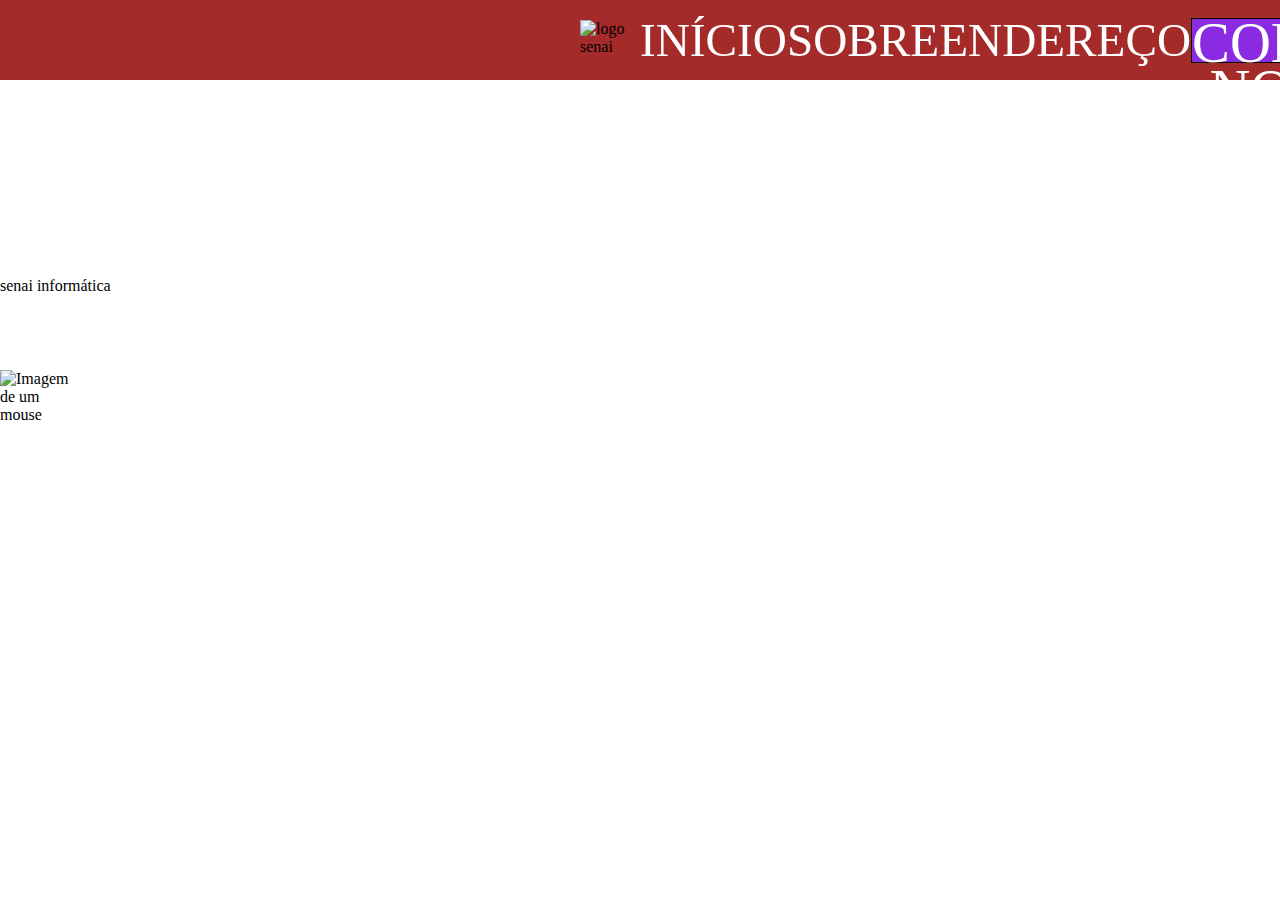
==== indexhtml.html @ dacbfac5 "Add files via upload" ====
<!DOCTYPE html>
<html lang="en">
<head>
    <meta charset="UTF-8">
    <meta http-equiv="X-UA-Compatible" content="IE=edge">
    <meta name="viewport" content="width=device-width, initial-scale=1.0">
    <title>landing_pages</title>
    <link rel="stylesheet" href="./estilo.css">
    <script src="" crossorigin="anonymous"></script>
</head>
<body>
    <header>
        <div class="container-grid conteudo-header">
            <img class="logo" src="" alt="logo senai">
            <nav id="menu-header" class="menu-header">
                <a href="#" title="Início da página">Início</a>
                <a href="#mouse">Sobre</a>
                <a href="#endereco">Endereço</a>
                <a class="botao" href="malito:exemplo@gmail.com">Contate-nos</a>
            </nav>
            <a class="menu-barras" href="javascript: void(0)" onclick="mostrarmenu()">
              <i id="icone-menu" class="fas fa-bara"></i>
            </a>
        </div>
    </header>
    <main>
        <div class="banner">
            <div class="texto-banner">
                <h1>cursos técnicos senai</h1>
                <div class="linha amarela"></div>
                <span class="título-senai">senai informática</span>
                <img class="mouse" id="mouse" src="img/" alt="Imagem de um mouse">
            </div>
            </div>
        </div>
    </main>
</body>
</html>
---- estilo.css ----
@import url('https://fonts.googleapis.com/css2?family=bebas=Neue&display=swap');

*{
    margin: 0; 
     padding: 0; 
     box-sizing: border-box ;
}
body {
    font-family:'Bebas Neue';
}
    .container-grid {
        width: 85%;
        max-width: 120px;
        margin: 0 auto;
    }

    header{
        background-color: brown;
        height: 80px;
        position: fixed;
        width: 100vw;
    }
    .conteudo-header {
        display: flex;
        justify-content: space-between;
        height: 100%;
        align-items: center;
    }
    .logo {
        height: 40px;
    }

    .menu-header {
        width: 50%;
        display: flex;
        justify-content: space-between;
        align-items: center;
    }

    .menu-header a {
        color: white;
        text-decoration: none;
        text-transform: uppercase;
        font-size: 1.25cm;
        transition: 0.5s;
    }

    .menu-header a:hover:not(.botao) {
        font-size: 1.6cm;
        transition: 0.3s;
        text-shadow: 4px 4px 6px black;
    }

    .botao {
        background-color: blueviolet;
        height: 45px;
        width: 150px;
        text-align: center;
        line-height: 47px;
        font-size: 1.5cm !important;
        border: solid 1px black; 
    }

    .botao:hover {
        font-size: 1.6cm !important;
        height:50px ;
        line-height: 50px;
        width: 160px;
        transition: 0.3s;
        box-shadow: 4px 4px 6px black;
    }

    .menu-barras {
        display: none;
    }

    .banner {
        background-image: url(../);
        height: 768px;
        background-repeat: no-repeat;
        background-position: center;
        background-size: cover;
    }

    .conteudo-banner {
        display: flex;
        align-items: flex-end;
        height: 100%;
    }
    .texto-banner {
        display: flex;
        flex-direction: column;
        height: 60%;
        justify-content: space-around;
    }

    h1 {
        color: white;
        font-size: 80px;
    }

    .linha-amarela {
        border: solid 1px #FFAF00;
    }

    .titulo-senai {
        font-family: 'Courier New', Courier, monospace;
        color: red;
        font-size: 50px;
        text-transform: uppercase;
        font-weight: 600;
    }

    .mouse{
        width: 80px;
    }
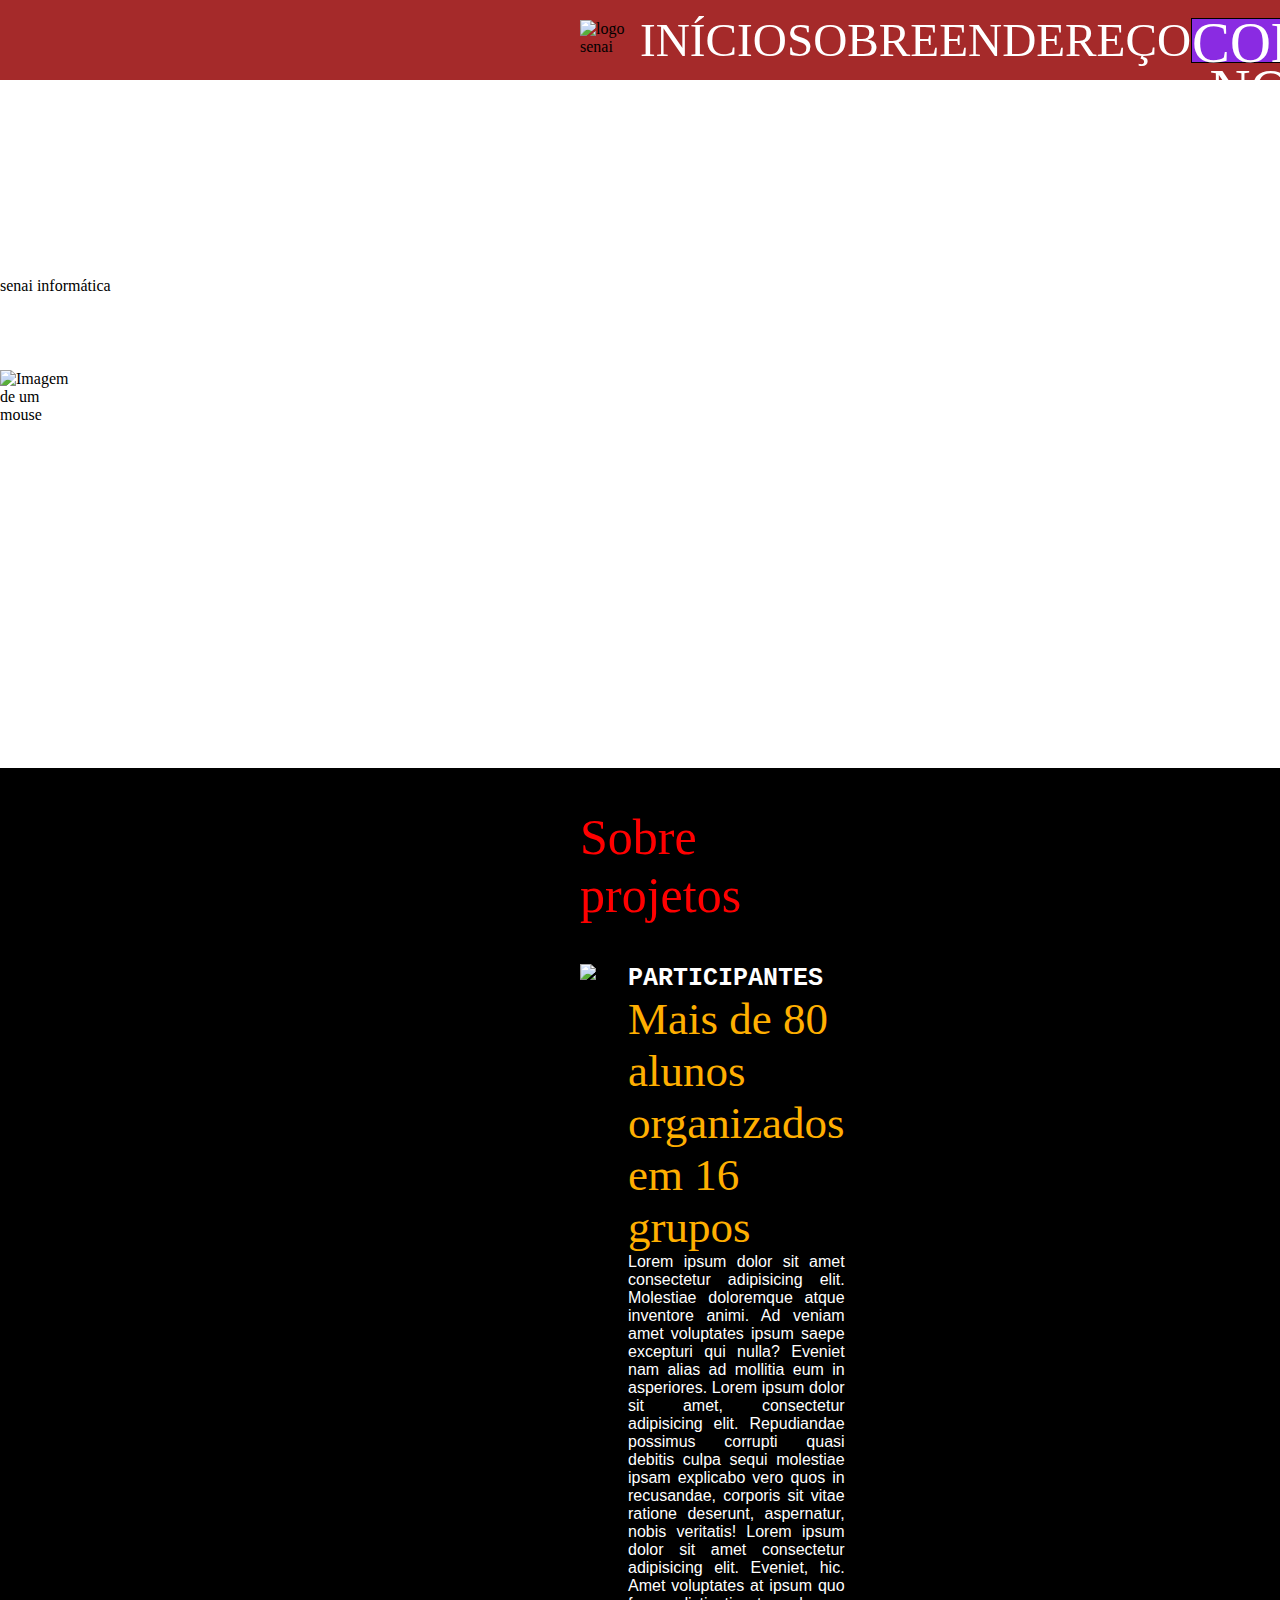
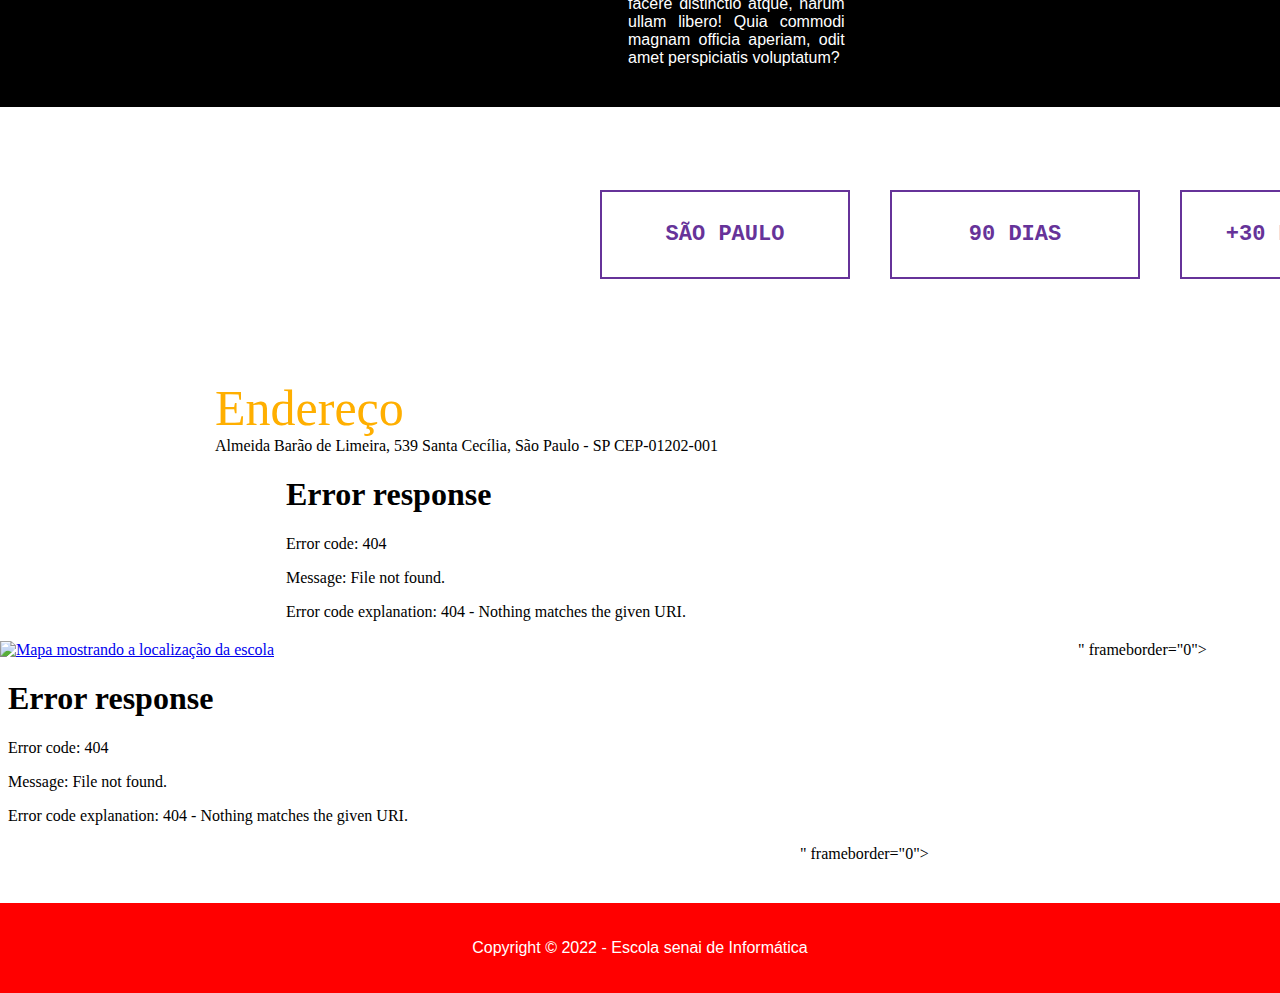
==== commit 01578e96: "Add files via upload" ====
--- a/indexhtml.html
+++ b/indexhtml.html
@@ -33,6 +33,62 @@
             </div>
             </div>
         </div>
+        <section class="sobre-projetos">
+            <div class="container-grid">
+                <h2>Sobre projetos</h2>
+                <div class="conteudo-sobre">
+                    <img class="imagem-sobre" src="./img/" alt="homem explicando conteudo dos cursos para vários alunos">
+                    <div class="texto-sobre">
+                        <span class="texto-participantes">participantes</span>
+                        <h3>Mais de 80 alunos organizados em 16 grupos</h3>
+                        <p>
+                            Lorem ipsum dolor sit amet consectetur adipisicing elit. Molestiae doloremque atque inventore animi. Ad veniam amet voluptates ipsum saepe excepturi qui nulla? Eveniet nam alias ad mollitia eum in asperiores.
+                            Lorem ipsum dolor sit amet, consectetur adipisicing elit. Repudiandae possimus corrupti quasi debitis culpa sequi molestiae ipsam explicabo vero quos in recusandae, corporis sit vitae ratione deserunt, aspernatur, nobis veritatis!
+                            Lorem ipsum dolor sit amet consectetur adipisicing elit. Eveniet, hic. Amet voluptates at ipsum quo facere distinctio atque, harum ullam libero! Quia commodi magnam officia aperiam, odit amet perspiciatis voluptatum?
+                        </p>
+                    </div>
+                </div>
+            </div>
+        </section>
+        <section class="info">
+            <div class="container-grid conteudo-info">
+                <div class="card-info">
+                    <h3>Local</h3>
+                    <p>São Paulo</p>
+                </div>
+                <div class="card-info">
+                    <h3>Duração</h3>
+                    <p>90 dias</p>
+                </div>
+                <div class="card-info">
+                    <h3>Desafios</h3>
+                    <p>+30 desafios</p>
+                </div>
+            </div>
+        </section>
+        <section class="endereco" id="endereco">
+            <div class="container-grid conteudo-endereco">
+                <h2>Endereço</h2>
+                <p>Almeida Barão de Limeira, 539 Santa Cecília, São Paulo - SP CEP-01202-001</p>
+            </div>
+            <a href="https://goo.gl/maps/wh6hbeFSS1RCsmjq9" target="blank"> <img src="img/maps.png" alt="Mapa mostrando a localização da escola"></a>
+
+            <iframe src="<iframe src="https://www.google.com/maps/embed?pb=!1m18!1m12!1m3!1d14637.110026353093!2d-47.44884599999997!3d-23.486512!2m3!1f0!2f0!3f0!3m2!1i1024!2i768!4f13.1!3m3!1m2!1s0x0%3A0x4ead928c70b1e690!2sEscola%20e%20Faculdade%20de%20Tecnologia%20SENAI%20Gaspar%20Ricardo%20J%C3%BAnior!5e0!3m2!1spt-PT!2sbr!4v1654215114360!5m2!1spt-PT!2sbr" width="800" height="200" style="border:0;" allowfullscreen="" loading="lazy" referrerpolicy="no-referrer-when-downgrade"></iframe>" frameborder="0"></iframe>
+        </div>
+            <iframe src="<iframe src="https://www.google.com/maps/embed?pb=!1m18!1m12!1m3!1d14637.110026353093!2d-47.44884599999997!3d-23.486512!2m3!1f0!2f0!3f0!3m2!1i1024!2i768!4f13.1!3m3!1m2!1s0x0%3A0x4ead928c70b1e690!2sEscola%20e%20Faculdade%20de%20Tecnologia%20SENAI%20Gaspar%20Ricardo%20J%C3%BAnior!5e0!3m2!1spt-PT!2sbr!4v1654215114360!5m2!1spt-PT!2sbr" width="800" height="200" style="border:0;" allowfullscreen="" loading="lazy" referrerpolicy="no-referrer-when-downgrade"></iframe>" frameborder="0"></iframe>
+        </div>
+           
+        </section>
+        <footer>
+            <span>Copyright &copy; 2022 - Escola senai de Informática</span>
+        </footer>
+
+
+        
+
     </main>
+
+
+
 </body>
 </html>--- a/estilo.css
+++ b/estilo.css
@@ -113,4 +113,142 @@
 
     .mouse{
         width: 80px;
+    }
+    .sobre-projetos {
+        background-color: black;
+        padding-top: 40px;
+        padding-bottom: 40px;
+    }
+
+    .sobre-projetos h2 {
+        color: red;
+        font-size: 50px;
+        font-weight: 500;
+        margin-bottom: 40px;
+    }
+    .conteudo-sobre {
+        display: flex;
+        justify-content: space-between;
+    }
+    .imagem-sobre {
+        width: 40%;
+    }
+
+    .texto-participantes {
+        color: white;
+        font-family: 'Courier New', Courier, monospace;
+        text-transform: uppercase;
+        font-size: 25px;
+        font-weight: 600;
+    }
+    .conteudo-sobre h3 {
+        color: #FFAF00;
+        font-size: 45px;
+        font-weight: 500;
+    }
+
+    .texto-sobre p {
+        color: #FFFFFF;
+        font-family: 'Segoe UI', Tahoma, Geneva, Verdana, sans-serif;
+        text-align: justify;
+    }
+
+    .info {
+        background-image: url(../img/); background-repeat: no-repeat;
+        background-position: center;
+        background-size: cover;
+        padding: 40px 0;
+    }
+
+    .conteudo-info {
+        display: flex;
+        justify-content: space-between;
+    }
+
+    .card-info {
+        font-family: 'Courier New', Courier, monospace;
+        text-transform: uppercase;
+        margin: 20px;
+    }
+    .card-info h3 {
+        color: #FFFFFF;
+        font-size: 20px;
+    }
+
+    .card-info p {
+        color: rebeccapurple;
+        font-size: 22px;
+        font-weight: 600;
+        border: solid 2px rebeccapurple;
+        width: 250px;
+        padding: 30px 0;
+        text-align: center;
+    }
+
+    .endereco {
+        padding: 40px 0;
+        background-image: url();
+    }
+
+    .conteudo-endereco {
+        margin: 0 auto;
+        max-width: 850px;
+        position: relative;
+    }
+
+    .conteudo-endereco h2 {
+        color: #FFAF00;
+        font-size: 50px;
+        font-weight: 500;
+    }
+
+    .texto-endereco {
+        color: rebeccapurple;
+        font-family: 'Courier New', Courier, monospace;
+        background-color: #010010;
+        border: solid 2px rebeccapurple;
+        padding: 55px 53px;
+    }
+
+    .texto-endereco p {
+        width: 400px;
+        font-size: 20px;
+    }
+
+   .container-mapa {
+       position: relative;
+       overflow: hidden;
+       width: 100%;
+       padding-top: 20%;
+   }
+
+   .mapa-responsivo {
+       position: absolute;
+       margin-top: 10px;
+       top: 0;
+       left: 0;
+       bottom: 0;
+       right: 0;
+       width: 100%;
+       height: 100%;
+   }
+
+    .mapa-center {
+        width: auto;
+
+    }
+
+    footer {
+        height: 90px;
+        background-color: red;
+        color: #FFFFFF;
+        display: flex;
+        justify-content: center;
+        align-items: center;
+    }
+
+    footer span {
+        font-family: 'Segoe UI', Tahoma, Geneva, Verdana, sans-serif;
+        width: 90%;
+        text-align: center;
     }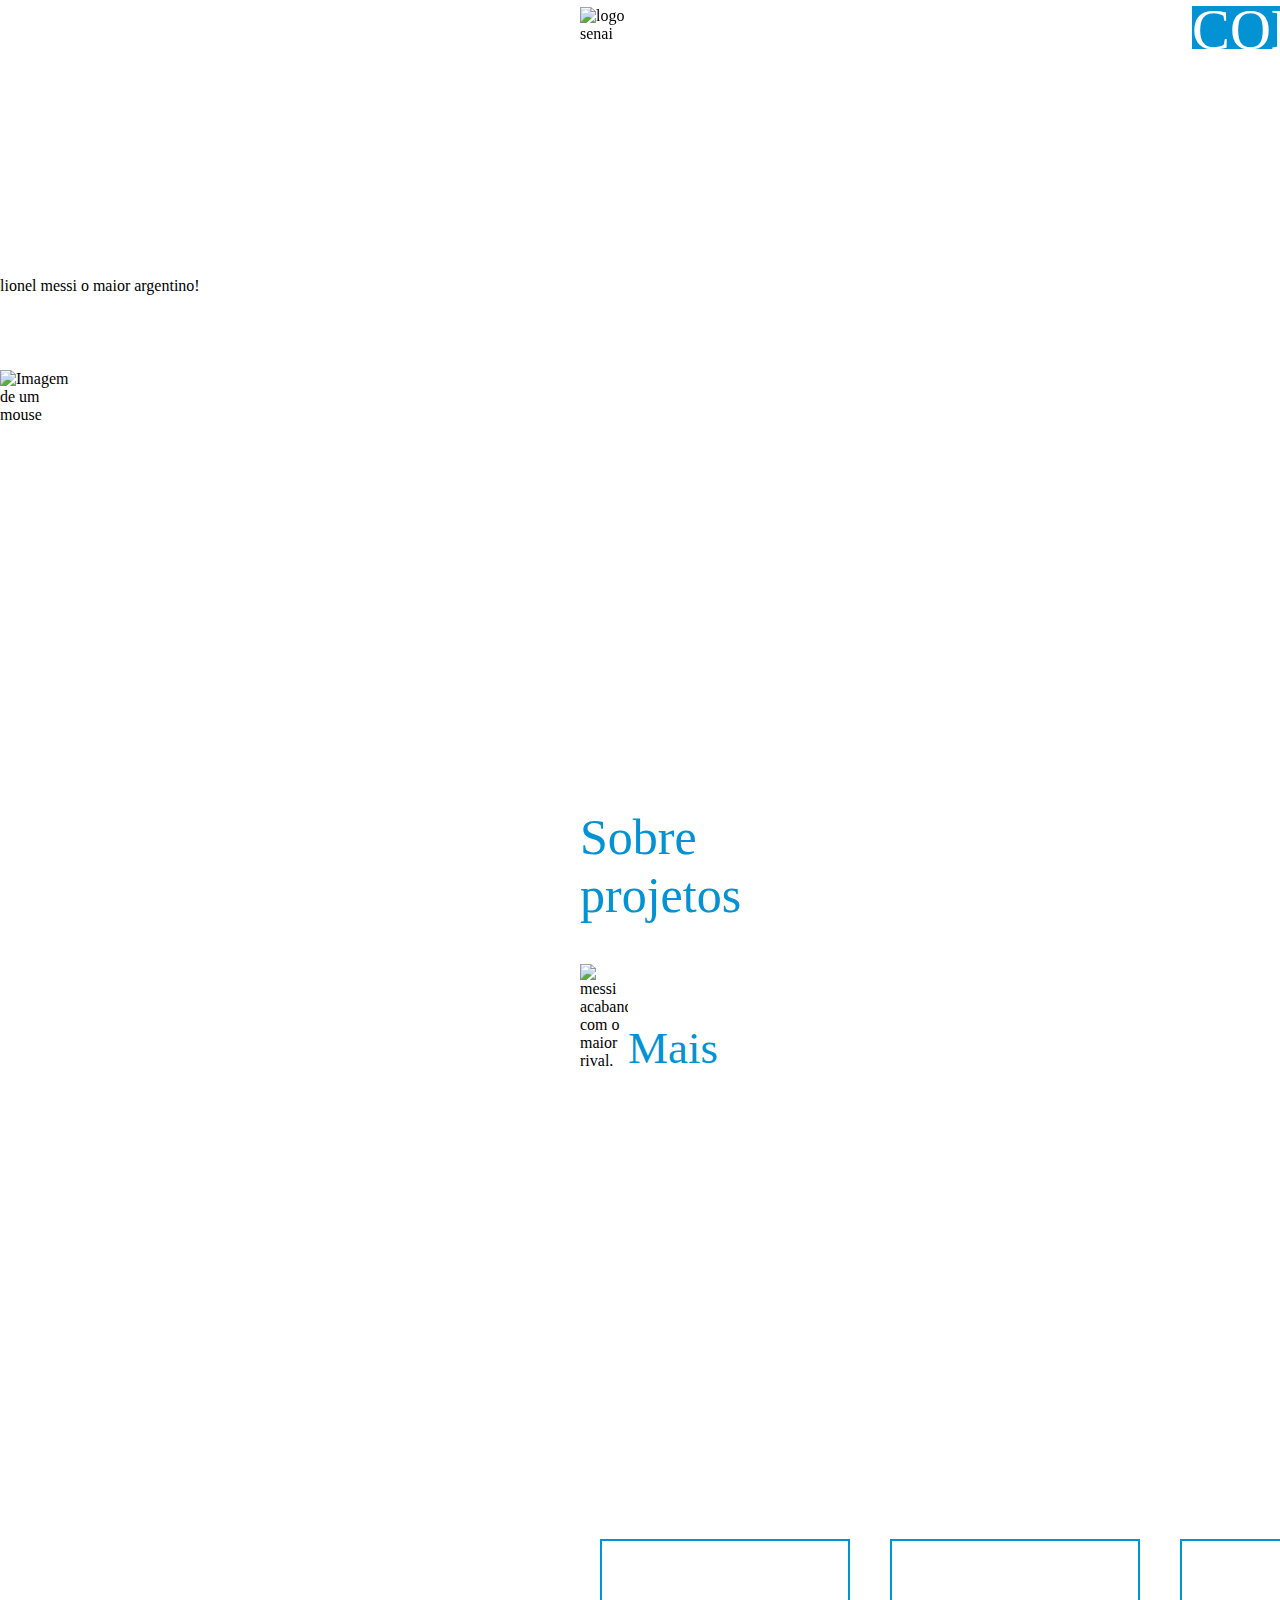
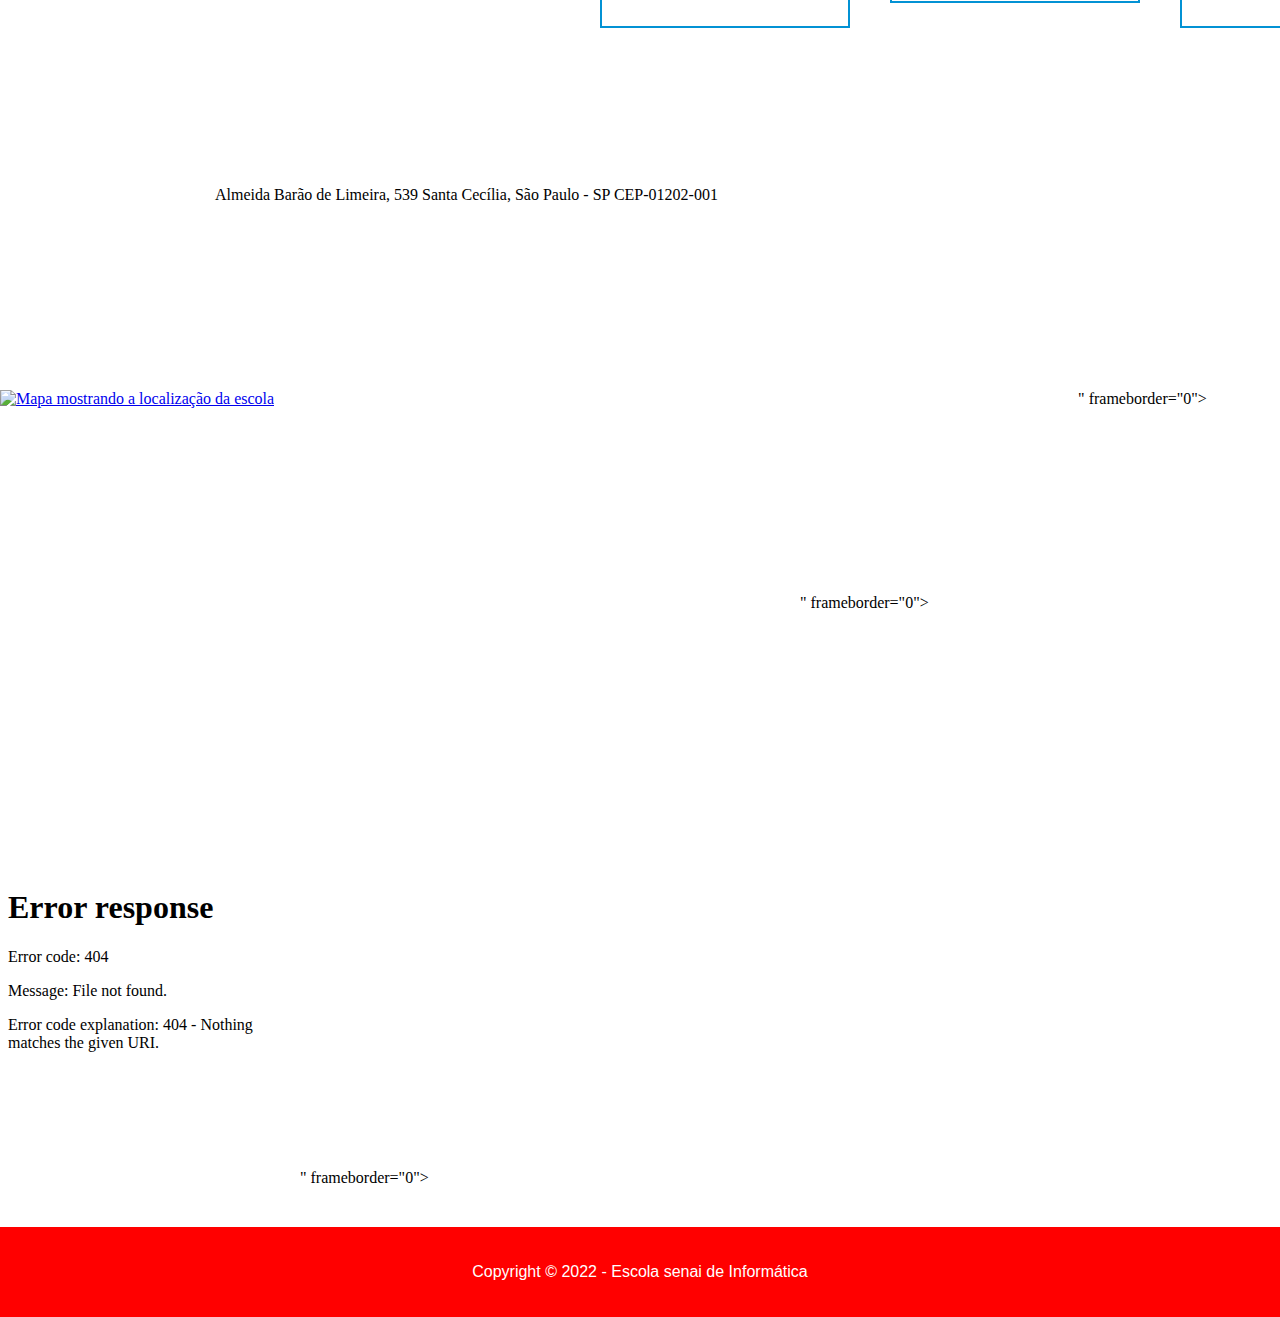
==== commit c24b144e: "Add files via upload" ====
--- a/indexhtml.html
+++ b/indexhtml.html
@@ -6,6 +6,9 @@
     <meta name="viewport" content="width=device-width, initial-scale=1.0">
     <title>landing_pages</title>
     <link rel="stylesheet" href="./estilo.css">
+    <link rel="stylesheet" media="screen and (max-width: 1200px)" href="./layout_smartphone.css">
+
+    <link rel="stylesheet" media="screen and (max-width: 1200px)" href="./layuot_tablet.css">
     <script src="" crossorigin="anonymous"></script>
 </head>
 <body>
@@ -28,8 +31,8 @@
             <div class="texto-banner">
                 <h1>cursos técnicos senai</h1>
                 <div class="linha amarela"></div>
-                <span class="título-senai">senai informática</span>
-                <img class="mouse" id="mouse" src="img/" alt="Imagem de um mouse">
+                <span class="título-senai">lionel messi o maior argentino!</span>
+                <img class="mouse" id="mouse" src="img/2016.jpg" alt="Imagem de um mouse">
             </div>
             </div>
         </div>
@@ -37,14 +40,12 @@
             <div class="container-grid">
                 <h2>Sobre projetos</h2>
                 <div class="conteudo-sobre">
-                    <img class="imagem-sobre" src="./img/" alt="homem explicando conteudo dos cursos para vários alunos">
+                    <img class="imagem-sobre" src="./img/o maior.jpg" alt="messi acabando com o maior rival.">
                     <div class="texto-sobre">
-                        <span class="texto-participantes">participantes</span>
-                        <h3>Mais de 80 alunos organizados em 16 grupos</h3>
+                        <span class="texto-participantes">Lionel Messi</span>
+                        <h3>Mais</h3>
                         <p>
-                            Lorem ipsum dolor sit amet consectetur adipisicing elit. Molestiae doloremque atque inventore animi. Ad veniam amet voluptates ipsum saepe excepturi qui nulla? Eveniet nam alias ad mollitia eum in asperiores.
-                            Lorem ipsum dolor sit amet, consectetur adipisicing elit. Repudiandae possimus corrupti quasi debitis culpa sequi molestiae ipsam explicabo vero quos in recusandae, corporis sit vitae ratione deserunt, aspernatur, nobis veritatis!
-                            Lorem ipsum dolor sit amet consectetur adipisicing elit. Eveniet, hic. Amet voluptates at ipsum quo facere distinctio atque, harum ullam libero! Quia commodi magnam officia aperiam, odit amet perspiciatis voluptatum?
+                            Frequentemente considerado o melhor jogador do mundo, Messi possui um recorde de seis prêmios Ballon d'or/Melhor Jogador do Mundo da FIFA e seis Chuteiras de Ouro, além de ser o futebolista com mais gols em uma única temporada europeia.
                         </p>
                     </div>
                 </div>
@@ -54,11 +55,11 @@
             <div class="container-grid conteudo-info">
                 <div class="card-info">
                     <h3>Local</h3>
-                    <p>São Paulo</p>
+                    <p>Paris</p>
                 </div>
                 <div class="card-info">
-                    <h3>Duração</h3>
-                    <p>90 dias</p>
+                    <h3>1987</h3>
+                    <p></p>
                 </div>
                 <div class="card-info">
                     <h3>Desafios</h3>
@@ -73,11 +74,15 @@
             </div>
             <a href="https://goo.gl/maps/wh6hbeFSS1RCsmjq9" target="blank"> <img src="img/maps.png" alt="Mapa mostrando a localização da escola"></a>
 
-            <iframe src="<iframe src="https://www.google.com/maps/embed?pb=!1m18!1m12!1m3!1d14637.110026353093!2d-47.44884599999997!3d-23.486512!2m3!1f0!2f0!3f0!3m2!1i1024!2i768!4f13.1!3m3!1m2!1s0x0%3A0x4ead928c70b1e690!2sEscola%20e%20Faculdade%20de%20Tecnologia%20SENAI%20Gaspar%20Ricardo%20J%C3%BAnior!5e0!3m2!1spt-PT!2sbr!4v1654215114360!5m2!1spt-PT!2sbr" width="800" height="200" style="border:0;" allowfullscreen="" loading="lazy" referrerpolicy="no-referrer-when-downgrade"></iframe>" frameborder="0"></iframe>
+            <iframe src="https://www.google.com/maps/embed?pb=!1m18!1m12!1m3!1d14637.110026353093!2d-47.44884599999997!3d-23.486512!2m3!1f0!2f0!3f0!3m2!1i1024!2i768!4f13.1!3m3!1m2!1s0x0%3A0x4ead928c70b1e690!2sEscola%20e%20Faculdade%20de%20Tecnologia%20SENAI%20Gaspar%20Ricardo%20J%C3%BAnior!5e0!3m2!1spt-PT!2sbr!4v1654215114360!5m2!1spt-PT!2sbr" width="800" height="200" style="border:0;" allowfullscreen="" loading="lazy" referrerpolicy="no-referrer-when-downgrade"></iframe>" frameborder="0"></iframe>
         </div>
-            <iframe src="<iframe src="https://www.google.com/maps/embed?pb=!1m18!1m12!1m3!1d14637.110026353093!2d-47.44884599999997!3d-23.486512!2m3!1f0!2f0!3f0!3m2!1i1024!2i768!4f13.1!3m3!1m2!1s0x0%3A0x4ead928c70b1e690!2sEscola%20e%20Faculdade%20de%20Tecnologia%20SENAI%20Gaspar%20Ricardo%20J%C3%BAnior!5e0!3m2!1spt-PT!2sbr!4v1654215114360!5m2!1spt-PT!2sbr" width="800" height="200" style="border:0;" allowfullscreen="" loading="lazy" referrerpolicy="no-referrer-when-downgrade"></iframe>" frameborder="0"></iframe>
+            <iframe src="https://www.google.com/maps/embed?pb=!1m18!1m12!1m3!1d14637.110026353093!2d-47.44884599999997!3d-23.486512!2m3!1f0!2f0!3f0!3m2!1i1024!2i768!4f13.1!3m3!1m2!1s0x0%3A0x4ead928c70b1e690!2sEscola%20e%20Faculdade%20de%20Tecnologia%20SENAI%20Gaspar%20Ricardo%20J%C3%BAnior!5e0!3m2!1spt-PT!2sbr!4v1654215114360!5m2!1spt-PT!2sbr" width="800" height="200" style="border:0;" allowfullscreen="" loading="lazy" referrerpolicy="no-referrer-when-downgrade"></iframe>" frameborder="0"></iframe>
         </div>
-           
+           <div class="container-video">
+             <iframe src="<iframe width="560" height="315" src="https://www.youtube.com/embed/PZGZx35smXc" title="YouTube video player" frameborder="0" allow="accelerometer; autoplay; clipboard-write; encrypted-media; gyroscope; picture-in-picture" allowfullscreen></iframe>" frameborder="0"></iframe>
+           </div>
+
+          
         </section>
         <footer>
             <span>Copyright &copy; 2022 - Escola senai de Informática</span>
--- a/estilo.css
+++ b/estilo.css
@@ -15,7 +15,8 @@
     }
 
     header{
-        background-color: brown;
+        z-index: 1;
+        background-color: rgb(3, 146, 212)
         height: 80px;
         position: fixed;
         width: 100vw;
@@ -52,13 +53,13 @@
     }
 
     .botao {
-        background-color: blueviolet;
+        background-color: rgb(3, 146, 212);
         height: 45px;
         width: 150px;
         text-align: center;
         line-height: 47px;
         font-size: 1.5cm !important;
-        border: solid 1px black; 
+        border: solid 1px rgb(255, 255, 255); 
     }
 
     .botao:hover {
@@ -67,7 +68,7 @@
         line-height: 50px;
         width: 160px;
         transition: 0.3s;
-        box-shadow: 4px 4px 6px black;
+        box-shadow: 4px 4px 6px rgb(255, 255, 255);
     }
 
     .menu-barras {
@@ -100,7 +101,7 @@
     }
 
     .linha-amarela {
-        border: solid 1px #FFAF00;
+        border: solid 1px #00aeff;
     }
 
     .titulo-senai {
@@ -115,13 +116,13 @@
         width: 80px;
     }
     .sobre-projetos {
-        background-color: black;
+        background-color: rgb(255, 255, 255);
         padding-top: 40px;
         padding-bottom: 40px;
     }
 
     .sobre-projetos h2 {
-        color: red;
+        color: rgb(3, 146, 212);
         font-size: 50px;
         font-weight: 500;
         margin-bottom: 40px;
@@ -142,7 +143,7 @@
         font-weight: 600;
     }
     .conteudo-sobre h3 {
-        color: #FFAF00;
+        color:rgb(3, 146, 212);
         font-size: 45px;
         font-weight: 500;
     }
@@ -154,7 +155,7 @@
     }
 
     .info {
-        background-image: url(../img/); background-repeat: no-repeat;
+        background-image: url(); background-repeat: no-repeat;
         background-position: center;
         background-size: cover;
         padding: 40px 0;
@@ -176,10 +177,10 @@
     }
 
     .card-info p {
-        color: rebeccapurple;
+        color: white;
         font-size: 22px;
         font-weight: 600;
-        border: solid 2px rebeccapurple;
+        border: solid 2px rgb(3, 146, 212);
         width: 250px;
         padding: 30px 0;
         text-align: center;
@@ -187,7 +188,7 @@
 
     .endereco {
         padding: 40px 0;
-        background-image: url();
+        background-image: url(../);
     }
 
     .conteudo-endereco {
@@ -197,16 +198,16 @@
     }
 
     .conteudo-endereco h2 {
-        color: #FFAF00;
+        color:#FFFFFF;
         font-size: 50px;
         font-weight: 500;
     }
 
     .texto-endereco {
-        color: rebeccapurple;
-        font-family: 'Courier New', Courier, monospace;
-        background-color: #010010;
-        border: solid 2px rebeccapurple;
+        color: rgb(3, 146, 212);
+        font-family: 'Courier New', Courier, monospace;
+        background-color: #caec05;
+        border: solid 2px #caec05;
         padding: 55px 53px;
     }
 
@@ -237,6 +238,16 @@
         width: auto;
 
     }
+    .container-video {
+        position: relative;
+        overflow: hidden;
+        width: 100%;
+        padding-top: 20%;
+    }
+
+    .container-video {
+        width: auto;
+    }
 
     footer {
         height: 90px;
--- a/layout_smartphone.css
+++ b/layout_smartphone.css
@@ -0,0 +1,50 @@
+.menu-header {
+    display: none;
+    flex-direction: column;
+    justify-content: space-around;
+    background-color: black;
+    position: absolute;
+    top: 80px;
+    left: 0px;
+    height: 300px;
+    width: 100%;
+}
+
+.menu-barras {
+    display: initial;
+}
+
+#icone-menu {
+    color: white;
+    font-size: 30px;
+}
+
+.banner {
+    background-image: url(../img/);
+}
+
+.imagem-sobre {
+    width: 100%;
+}
+
+.texto-sobre {
+    width: 100%;
+    height: unset;
+}
+
+.container-mapa {
+    width: 100%;
+    margin-top: 30px;
+}
+
+.container-video {
+    width: 100%;
+    margin-top: 30px;
+}
+
+@media screen and (max-width: 360px) {
+    .messi-king {
+        font-size: 42px;
+    }
+}
+
--- a/layuot_tablet.css
+++ b/layuot_tablet.css
@@ -0,0 +1,47 @@
+.menu-header {
+    width: 60%;
+}
+
+.conteudo-sobre {
+    flex-direction: column;
+    align-items: center;
+}
+
+.imagem-sobre {
+    width: 80%;
+}
+
+.texto-sobre {
+    width: 80%;
+    margin-top: 45px;
+    display: flex;
+    flex-direction: column;
+    height: 430px;
+    justify-content: space-between;
+}
+
+.conteudo-info {
+    align-items: center;
+}
+
+.conteudo-endereco {
+    display: flex;
+    flex-direction: column;
+    align-items: center;
+    height: 660px;
+    justify-content: space-between;
+}
+
+.conteudo-endereco h2 {
+    align-self: flex-start;
+}
+
+.texto-endereco p {
+    width: 100%;
+}
+
+.container-mapa {
+    position: unset;
+    width: 400px;
+}
+
